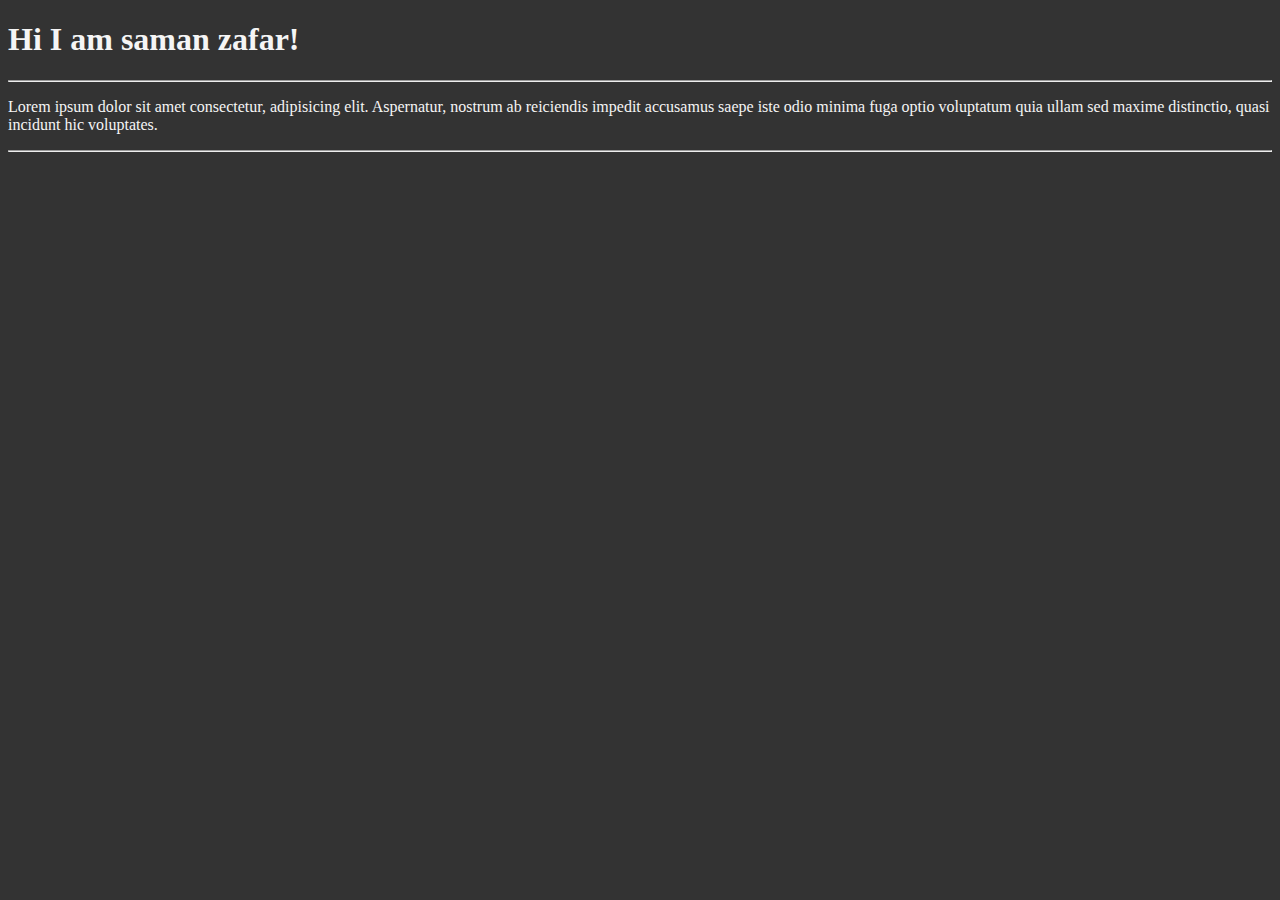
==== about.html @ c1430d09 "DAY 02 commit" ====
<!DOCTYPE html>
<html lang="en">
<head>
    <meta charset="UTF-8">
    <meta name="viewport" content="Hi,I am saman zafar.This page is about me">
    <title>About Me</title>
    <link rel="icon" href="html icon.png"
    type="image/x-icon">
    <link rel="stylesheet" href="main.css">
</head>
<body>
    <h1>Hi I am saman zafar!</h1>
    <hr>  
    <p>Lorem ipsum dolor sit amet consectetur, adipisicing elit. Aspernatur, nostrum ab reiciendis impedit accusamus saepe iste odio minima fuga optio voluptatum quia ullam sed maxime distinctio, quasi incidunt hic voluptates.</p>
    <hr>
    <!-- refrence to another to style sheet  -->
    
</body>

</html>
---- main.css ----
html{
    font: 22px;

}
body{
    background-color: #333;
    color: whitesmoke;
}
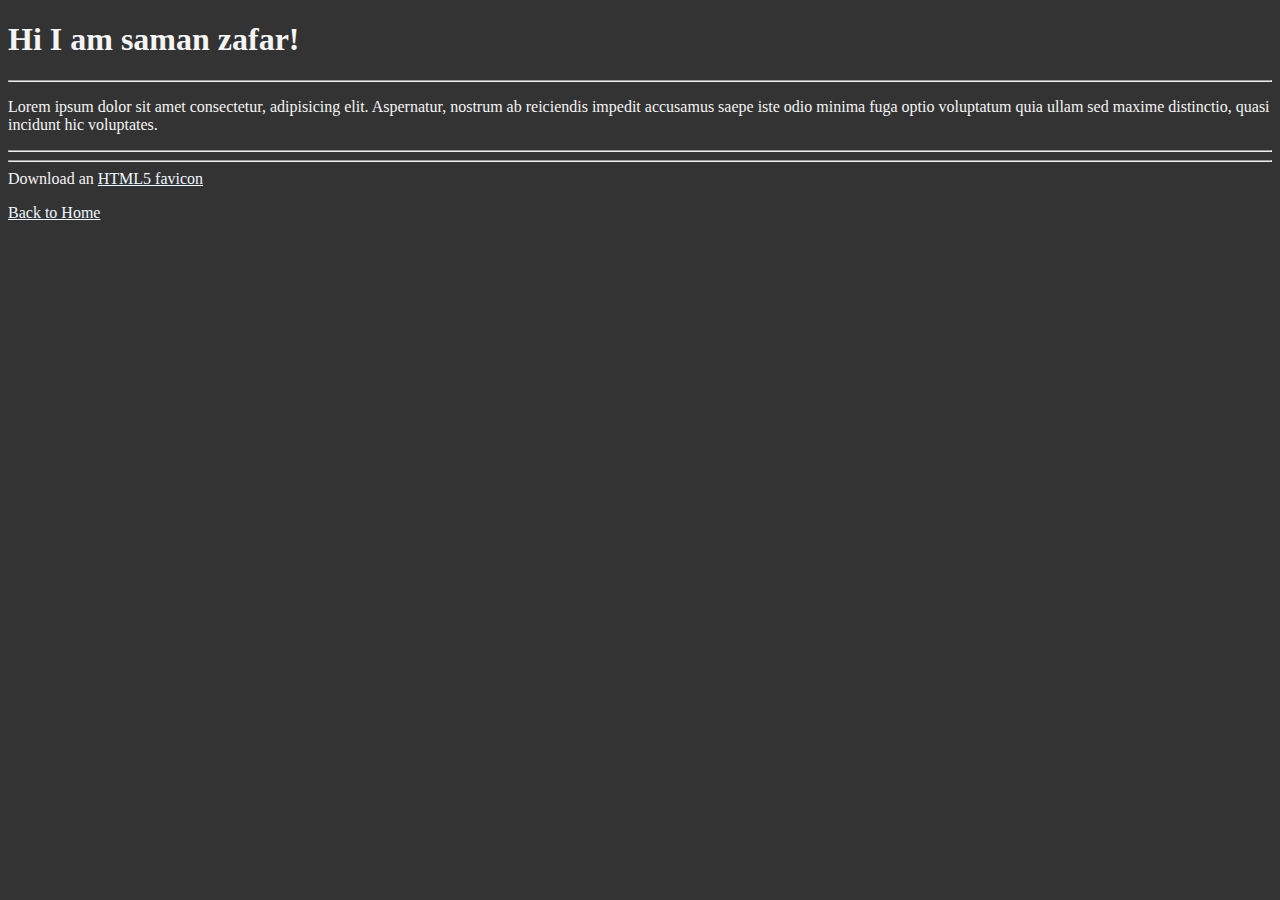
==== commit 91822963: "2nd commit Day 03" ====
--- a/about.html
+++ b/about.html
@@ -14,7 +14,13 @@
     <p>Lorem ipsum dolor sit amet consectetur, adipisicing elit. Aspernatur, nostrum ab reiciendis impedit accusamus saepe iste odio minima fuga optio voluptatum quia ullam sed maxime distinctio, quasi incidunt hic voluptates.</p>
     <hr>
     <!-- refrence to another to style sheet  -->
-    
+    <hr>
+    <!-- download an image  -->
+    <li>Download an <a href="html icon.png"download >HTML5 favicon</a></li>
+    <p>
+        <!-- "/" go back to home page by default  -->
+        <a href="/">Back to Home</a>
+    </p>
 </body>
 
 </html>--- a/main.css
+++ b/main.css
@@ -5,4 +5,14 @@
 body{
     background-color: #333;
     color: whitesmoke;
+}
+a{
+    color:aliceblue;
+}
+a:visited{
+    color: lightgray;
+}
+/* it changes the color when we take cursor on it  */
+a:hover,a:active{
+    color: #eee;
 }